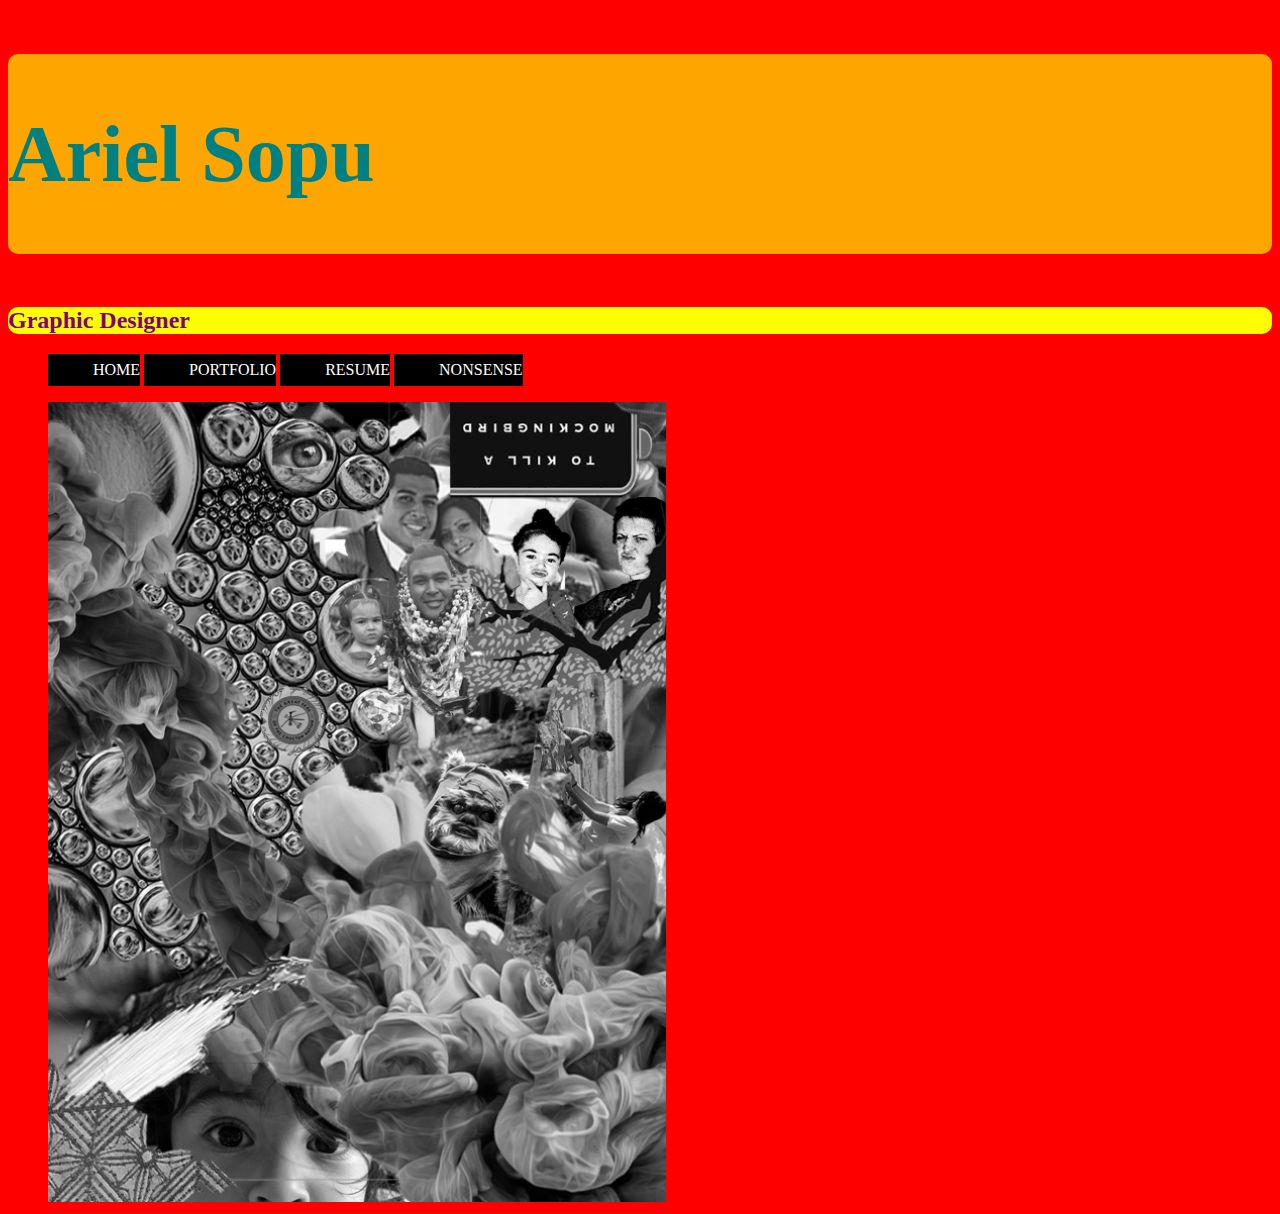
==== index.html @ 4ef71a0c "Initial" ====
<!doctype html>

<html lang="en">
<head>

  <meta charset="utf-8">

  <link rel="stylesheet" href="css/styles.css?v=1.0">

  <title>Ariel Sopu</title>

  <h1>Ariel Sopu</h1>

  <h2>Graphic Designer</h2>
  
</head>

<body>

	<nav role='navigation'>
  <ul>
    <li><a href="index.html">Home</a></li>
    <li><a href="portfolio.html">Portfolio</a></li>
    <li><a href="resume.html">Resume</a></li>
    <li><a href="collage.html">Nonsense</a></li>
  </ul>
</nav>

<img src="img/collage.jpg">


</body>

</html>
---- css/styles.css ----
h1	{
	color: teal;
	background: orange;
	line-height: 200px;
	font-size: 5em;
	border-radius: 10px;
}

h2	{
	color: purple;
	background: yellow;
	border-radius: 10px;
}

body {
	color: green;
	background: red;
}


img
{
	height: 800px;
	margin-left: 40px;
    filter: url(filters.svg#grayscale); /* Firefox 3.5+ */
    filter: gray; /* IE6-9 */
    -webkit-filter: grayscale(1); /* Google Chrome & Safari 6+ */
}
img:hover
{
    filter: none;
    -webkit-filter: none;
}

/* Image URL: https://s3-us-west-2.amazonaws.com/s.cdpn.io/16425/spritemap.png */

li {
  list-style: none;
  display: inline-block;
}

a {
  background: black url(https://s3-us-west-2.amazonaws.com/s.cdpn.io/16425/spritemap.png) no-repeat;
  color: #fff;
  height: 32px;
  padding-left: 45px;
  line-height: 32px;
  
  display: inline-block;
  text-decoration: none;
  text-transform: uppercase; 
  transition: background-position .25s;
}


/* First Link OFF */
li:nth-child(1) a {
  background-position: 0 0;
}

/* First Link ON */
li:nth-child(1) a:hover {
  background-position: 0 -32px;
}

/* Second Link OFF */
li:nth-child(2) a {
  background-position: 0 -64px;
}

/* Second Link ON */
li:nth-child(2) a:hover {
  background-position: 0 -96px;
}

/* Third Link OFF */
li:nth-child(3) a {
  background-position: 0 -128px;
}

/* Third Link ON */
li:nth-child(3) a:hover {
  background-position: 0 -160px;
}
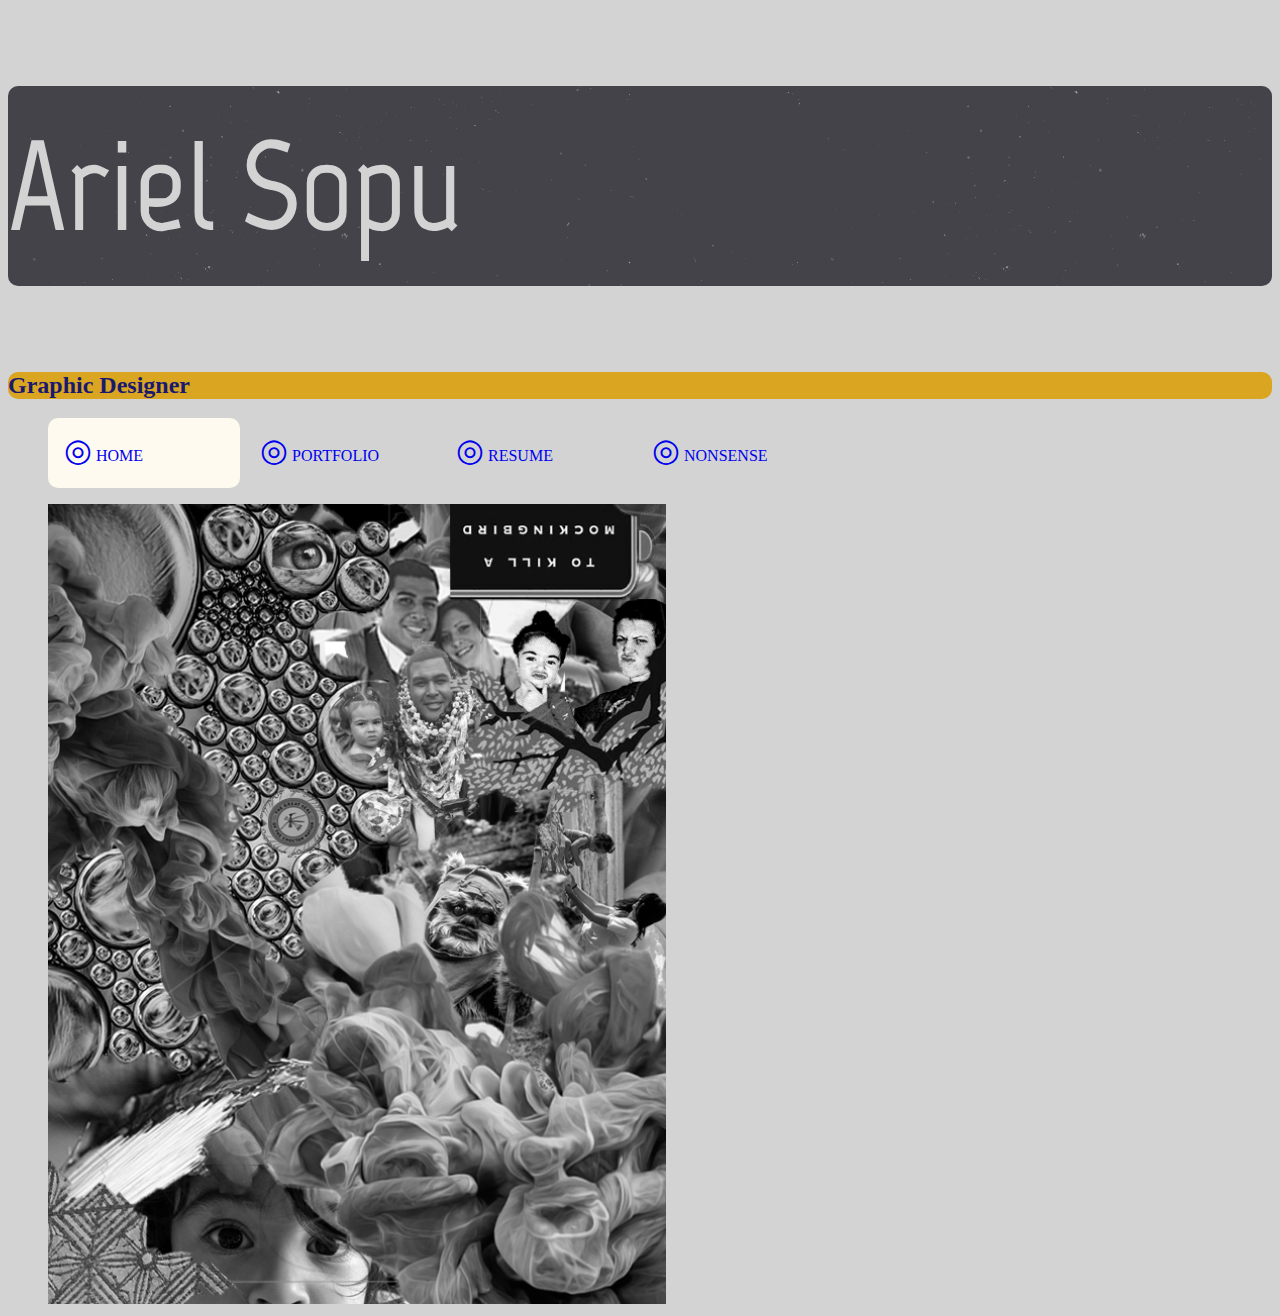
==== commit a08bd27c: "Images" ====
--- a/index.html
+++ b/index.html
@@ -7,9 +7,22 @@
 
   <link rel="stylesheet" href="css/styles.css?v=1.0">
 
+   <link href='http://fonts.googleapis.com/css?family=Marvel' rel='stylesheet' type='text/css'>
+
+
+	<style type="text/css">
+		h1 {
+			background-image: url(img/stardust.png);
+			font-family: 'Marvel', sans-serif;
+			font-size: 128px;
+		}
+	</style>
+
   <title>Ariel Sopu</title>
 
+
   <h1>Ariel Sopu</h1>
+
 
   <h2>Graphic Designer</h2>
   
@@ -19,7 +32,7 @@
 
 	<nav role='navigation'>
   <ul>
-    <li><a href="index.html">Home</a></li>
+    <li class="current"><a href="index.html">Home</a></li>
     <li><a href="portfolio.html">Portfolio</a></li>
     <li><a href="resume.html">Resume</a></li>
     <li><a href="collage.html">Nonsense</a></li>
--- a/css/styles.css
+++ b/css/styles.css
@@ -1,24 +1,116 @@
+/*	lightgrey
+	midnightblue
+	goldenrod
+*/
+
 
 
 h1	{
-	color: teal;
-	background: orange;
+
+	color: lightgrey;
 	line-height: 200px;
 	font-size: 5em;
 	border-radius: 10px;
+	
+	
+}
+.h1background {
+	
+	
 }
 
 h2	{
-	color: purple;
-	background: yellow;
+	color: midnightblue;
+	background: goldenrod;
 	border-radius: 10px;
 }
 
 body {
-	color: green;
-	background: red;
+	color: midnightblue;
+	background: lightgrey;
 }
 
+li {
+	color: white;
+	display: inline-block;
+	list-style: none;
+}
+
+a {
+	display: inline-block;
+	line-height: 2em;
+	padding: 1em;
+	text-decoration: none;
+	text-transform: uppercase;
+	width: 10em;
+}
+
+a[href^="index"]::before {
+	content: "◎";
+	letter-spacing: 4px;
+	font-size: 2em;
+}
+
+a[href^="index"]:hover::before {
+	background: goldenrod;
+	border-radius: 10px;
+	content: "◉";
+	letter-spacing: 4px;
+	font-size: 2em;
+	padding: 3px;
+}
+
+a[href^="portfolio"]::before {
+	content: "◎";
+	letter-spacing: 4px;
+	font-size: 2em;
+}
+
+a[href^="portfolio"]:hover::before {
+	background: goldenrod;
+	border-radius: 10px;
+	content: "◉";
+	letter-spacing: 4px;
+	font-size: 2em;
+	padding: 3px;
+}
+
+a[href^="resume"]::before {
+	content: "◎";
+	letter-spacing: 4px;
+	font-size: 2em;
+}
+
+a[href^="resume"]:hover::before {
+	background: goldenrod;
+	border-radius: 10px;
+	content: "◉";
+	letter-spacing: 4px;
+	font-size: 2em;
+	padding: 3px;
+}
+
+a[href^="collage"]::before {
+	content: "◎";
+	letter-spacing: 4px;
+	font-size: 2em;
+}
+
+a[href^="collage"]:hover::before {
+	background: goldenrod;
+	border-radius: 10px;
+	content: "◉";
+	letter-spacing: 4px;
+	font-size: 2em;
+	padding: 3px;
+}
+
+.current {
+	background: floralwhite;
+	border-radius: 10px;
+	content: "◉";
+	
+}
 
 img
 {
@@ -28,59 +120,11 @@
     filter: gray; /* IE6-9 */
     -webkit-filter: grayscale(1); /* Google Chrome & Safari 6+ */
 }
+
+
 img:hover
 {
     filter: none;
     -webkit-filter: none;
 }
 
-/* Image URL: https://s3-us-west-2.amazonaws.com/s.cdpn.io/16425/spritemap.png */
-
-li {
-  list-style: none;
-  display: inline-block;
-}
-
-a {
-  background: black url(https://s3-us-west-2.amazonaws.com/s.cdpn.io/16425/spritemap.png) no-repeat;
-  color: #fff;
-  height: 32px;
-  padding-left: 45px;
-  line-height: 32px;
-  
-  display: inline-block;
-  text-decoration: none;
-  text-transform: uppercase; 
-  transition: background-position .25s;
-}
-
-
-/* First Link OFF */
-li:nth-child(1) a {
-  background-position: 0 0;
-}
-
-/* First Link ON */
-li:nth-child(1) a:hover {
-  background-position: 0 -32px;
-}
-
-/* Second Link OFF */
-li:nth-child(2) a {
-  background-position: 0 -64px;
-}
-
-/* Second Link ON */
-li:nth-child(2) a:hover {
-  background-position: 0 -96px;
-}
-
-/* Third Link OFF */
-li:nth-child(3) a {
-  background-position: 0 -128px;
-}
-
-/* Third Link ON */
-li:nth-child(3) a:hover {
-  background-position: 0 -160px;
-}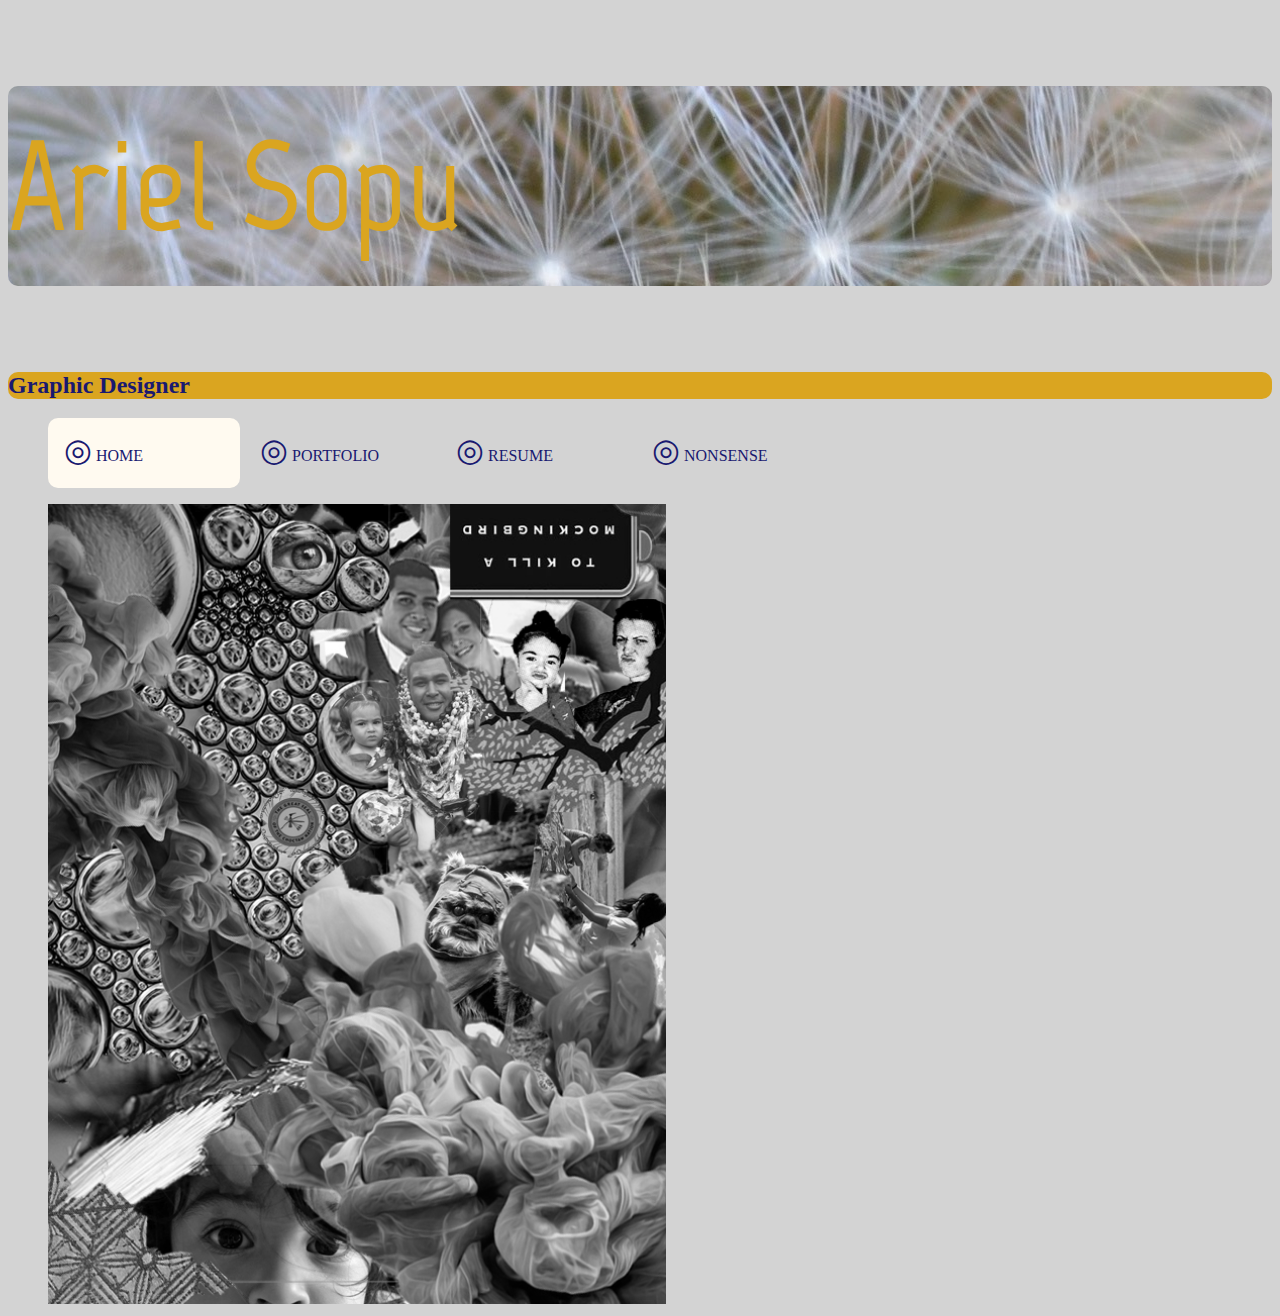
==== commit 31174cc9: "Styling" ====
--- a/index.html
+++ b/index.html
@@ -12,7 +12,8 @@
 
 	<style type="text/css">
 		h1 {
-			background-image: url(img/stardust.png);
+			background-image: url(img/dandelion.jpg);
+      background-position: 2557px 1650px;
 			font-family: 'Marvel', sans-serif;
 			font-size: 128px;
 		}
--- a/css/styles.css
+++ b/css/styles.css
@@ -6,18 +6,14 @@
 
 
 h1	{
-
-	color: lightgrey;
+	background-position: 2239px 1650px;
+	color: goldenrod;
 	line-height: 200px;
 	font-size: 5em;
 	border-radius: 10px;
+}
 	
 	
-}
-.h1background {
-	
-	
-}
 
 h2	{
 	color: midnightblue;
@@ -44,6 +40,12 @@
 	text-transform: uppercase;
 	width: 10em;
 }
+
+a {
+	color: midnightblue;
+}
+
+
 
 a[href^="index"]::before {
 	content: "◎";
